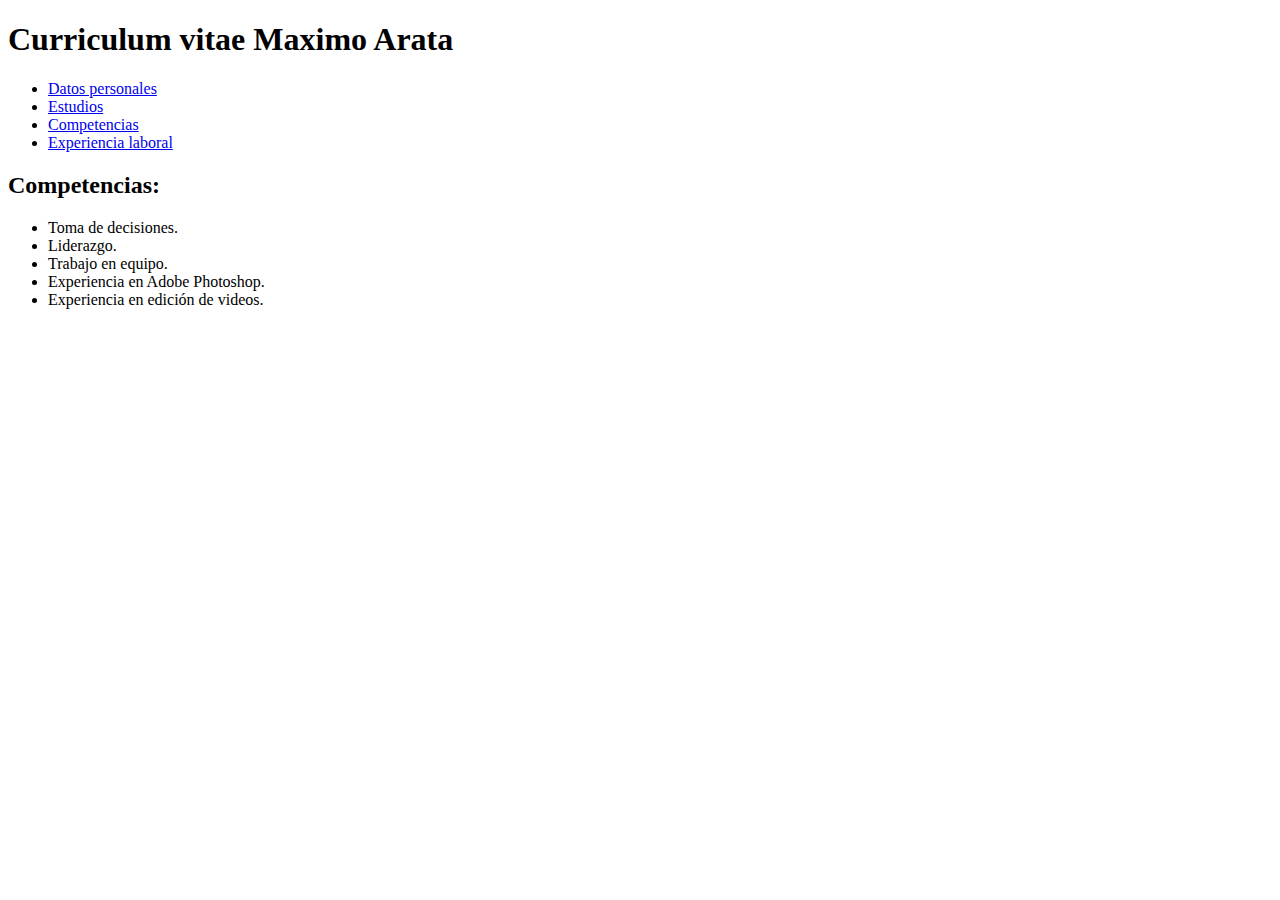
==== competencias.html @ 087e7a60 "Versión 2" ====
<!DOCTYPE html>
<html lang="en">
<head>
    <meta charset="UTF-8">
    <meta http-equiv="X-UA-Compatible" content="IE=edge">
    <meta name="viewport" content="width=device-width, initial-scale=1.0">
    <title>Curriculum vitae - Competencias</title>
</head>
<body>
    <h1>Curriculum vitae Maximo Arata</h1>
    <ul>
        <li><a href="index.html"> Datos personales </a></li>
        <li><a href="estudios.html"> Estudios </a></li>
        <li><a href="competencias.html"> Competencias </a></li>
        <li><a href="experiencias.html">  Experiencia laboral </a></li>
    </ul>
    <h2>Competencias:</h2>
    <ul>
        <li>Toma de decisiones. </li>
        <li>Liderazgo. </li>
            <li>Trabajo en equipo.</li>
            <li>Experiencia en Adobe Photoshop.</li>
            <li>Experiencia en edición de videos.</li>
        </ul>
</body>
</html>
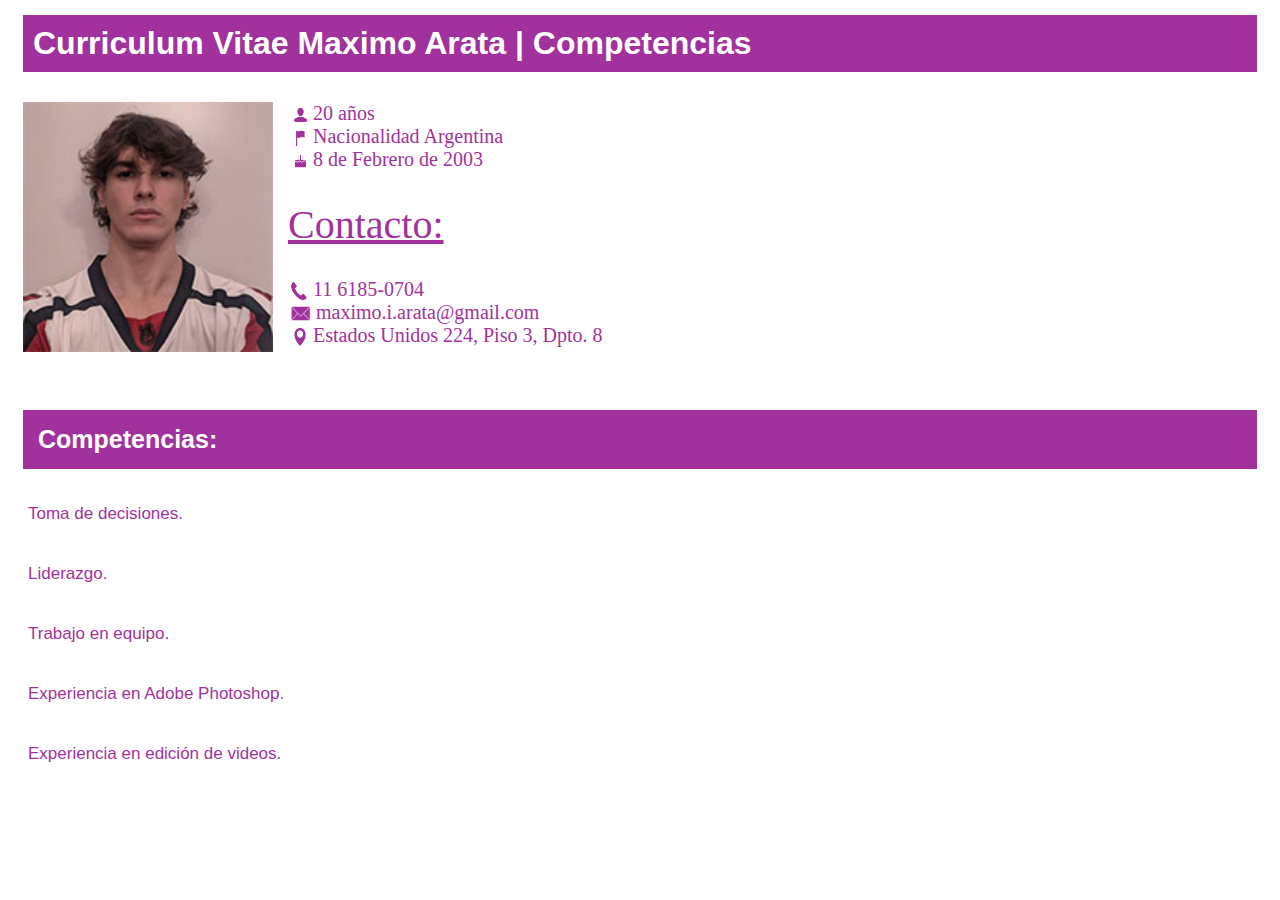
==== commit a9ac09cc: "Version 4" ====
--- a/competencias.html
+++ b/competencias.html
@@ -5,22 +5,32 @@
     <meta http-equiv="X-UA-Compatible" content="IE=edge">
     <meta name="viewport" content="width=device-width, initial-scale=1.0">
     <title>Curriculum vitae - Competencias</title>
+    <link rel="stylesheet" href="Style/competencias.css">
 </head>
 <body>
-    <h1>Curriculum vitae Maximo Arata</h1>
-    <ul>
-        <li><a href="index.html"> Datos personales </a></li>
-        <li><a href="estudios.html"> Estudios </a></li>
-        <li><a href="competencias.html"> Competencias </a></li>
-        <li><a href="experiencias.html">  Experiencia laboral </a></li>
-    </ul>
-    <h2>Competencias:</h2>
-    <ul>
-        <li>Toma de decisiones. </li>
-        <li>Liderazgo. </li>
-            <li>Trabajo en equipo.</li>
-            <li>Experiencia en Adobe Photoshop.</li>
-            <li>Experiencia en edición de videos.</li>
-        </ul>
+    <h1><a class="titulo" href="index.html"> Curriculum Vitae Maximo Arata | Competencias </a></h1>
+    <img class="imagen" src="Images/fotocv.jpg" alt="foto maximo">
+    
+    <div>
+        <p class="info"> <img class="imagensilueta" src="Images/siluetavector.png" alt="silueta imagen"> 20 años
+        <br> <img class="imagensilueta" src="Images/banderavector.png" alt="bandera imagen"> Nacionalidad Argentina         
+        <br> <img class="imagensilueta" src="Images/tortavector.png" alt="torta imagen"> 8 de Febrero de 2003</p>
+    
+        <a class="contactoh2">Contacto:</a>
+
+        <p class="infocontacto">   <img class="imagensilueta" src="Images/telefonovector.png" alt="telefono imagen"> 11 6185-0704
+        <br> <img class="imagencorreo" src="Images/corrreovector.png" alt="correo imagen"> maximo.i.arata@gmail.com
+        <br> <img class="imagensilueta" src="Images/pinvector.png" alt="pin imagen"> Estados Unidos 224, Piso 3, Dpto. 8</p>
+    </div>
+
+    <br>
+        <h3 class="competenciasub"> Competencias: </h3>
+
+        <li class="compes"> Toma de decisiones. </li>
+        <li class="compes"> Liderazgo. </li>
+        <li class="compes">  Trabajo en equipo.</li>
+        <li class="compes">  Experiencia en Adobe Photoshop.</li>
+        <li class="compes">  Experiencia en edición de videos.</li>
+
 </body>
 </html>--- a/Style/competencias.css
+++ b/Style/competencias.css
@@ -0,0 +1,76 @@
+body{
+    background-color: rgb(255, 255, 255);
+    font-size: medium;
+}
+h1{
+    color: rgb(255, 255, 255);
+    font-family: Arial, "Helvetica", sans-serif;
+    background-color: #A1329D;
+    padding: 10px;
+    margin: 15px;
+}
+
+.titulo{
+color: #ffffff;
+text-decoration: none;
+}
+
+.imagen{
+    float: left;
+    padding: 15px;
+    height: 250px;
+    width: 250px;
+}
+
+.imagensilueta{
+    float: left;
+    padding-top: 3px;
+    height: 20px;
+    width: 25px;
+}
+
+.imagencorreo{
+    float: left;
+    padding-top: 5px;
+    padding-left: 3px;
+    padding-right: 5px;
+    height: 15px;
+    width: 20px;
+}
+
+.info{
+    color: #A1329D;
+    margin: 30px;
+    font-size: 20px;
+}
+
+.contactoh2{
+    color: #A1329D;
+    font-size: 40px;
+    text-decoration: underline;
+}
+
+.infocontacto{
+    color: #A1329D;
+    margin: 30px;
+    font-size: 20px;
+
+}
+
+.competenciasub{
+    color: #ffffff;
+    font-family: "Arial", Helvetica, sans-serif;
+    font-size: 25px;
+    background-color: #A1329D;
+    text-decoration: none;
+    padding: 15px;
+    margin: 15px;
+}
+
+.compes{
+    color: #A1329D;
+    font-family: "Arial", Helvetica, sans-serif;
+    font-size: 17px;
+    border-radius: 20px;
+    padding: 20px;
+}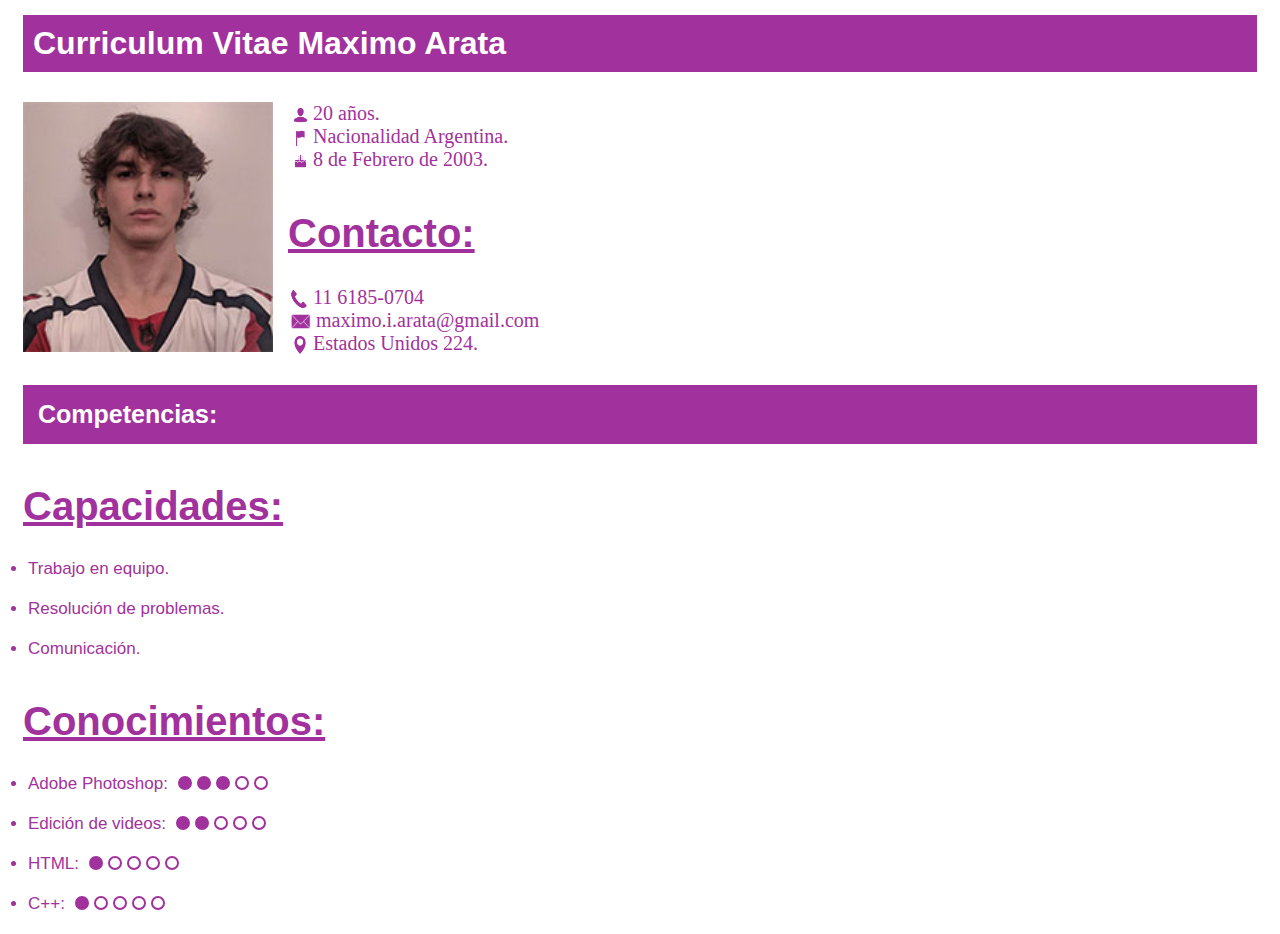
==== commit 21762766: "Version 6" ====
--- a/competencias.html
+++ b/competencias.html
@@ -8,29 +8,67 @@
     <link rel="stylesheet" href="Style/competencias.css">
 </head>
 <body>
-    <h1><a class="titulo" href="index.html"> Curriculum Vitae Maximo Arata | Competencias </a></h1>
+    <h1 class="titulo"><a class="links" href="index.html">Curriculum Vitae Maximo Arata</a></h1>
     <img class="imagen" src="Images/fotocv.jpg" alt="foto maximo">
     
     <div>
-        <p class="info"> <img class="imagensilueta" src="Images/siluetavector.png" alt="silueta imagen"> 20 años
-        <br> <img class="imagensilueta" src="Images/banderavector.png" alt="bandera imagen"> Nacionalidad Argentina         
-        <br> <img class="imagensilueta" src="Images/tortavector.png" alt="torta imagen"> 8 de Febrero de 2003</p>
-    
-        <a class="contactoh2">Contacto:</a>
-
-        <p class="infocontacto">   <img class="imagensilueta" src="Images/telefonovector.png" alt="telefono imagen"> 11 6185-0704
-        <br> <img class="imagencorreo" src="Images/corrreovector.png" alt="correo imagen"> maximo.i.arata@gmail.com
-        <br> <img class="imagensilueta" src="Images/pinvector.png" alt="pin imagen"> Estados Unidos 224, Piso 3, Dpto. 8</p>
+        <div>
+            <div class="info info20años"><img class="imgvector" src="Images/siluetavector.png" alt="silueta imagen"> 20 años.</div>
+            <div class="info"><img class="imgvector" src="Images/banderavector.png" alt="bandera imagen"> Nacionalidad Argentina.</div>
+            <div class="info"><img class="imgvector" src="Images/tortavector.png" alt="torta imagen"> 8 de Febrero de 2003.</div>
+        </div>
+        
+        <div>
+            <p class="subtitulos">Contacto:</p>
+            <div class="infocontacto"><img class="imgvector" src="Images/telefonovector.png" alt="telefono imagen"> 11 6185-0704</div>
+            <div class="infocontacto"><img class="imgcorreo" src="Images/corrreovector.png" alt="correo imagen"> maximo.i.arata@gmail.com</div>
+            <div class="infocontacto"><img class="imgvector" src="Images/pinvector.png" alt="pin imagen"> Estados Unidos 224.</div>
+        </div>
     </div>
 
-    <br>
-        <h3 class="competenciasub"> Competencias: </h3>
+    <section>
+        <p class="compessub"> Competencias: </p>
+        <div>
+            <a class="subtitulos">Capacidades:</a>
+            <li class="infocompes">Trabajo en equipo. </li>
+            <li class="infocompes">Resolución de problemas. </li>
+            <li class="infocompes">Comunicación. </li>
+        </div>
 
-        <li class="compes"> Toma de decisiones. </li>
-        <li class="compes"> Liderazgo. </li>
-        <li class="compes">  Trabajo en equipo.</li>
-        <li class="compes">  Experiencia en Adobe Photoshop.</li>
-        <li class="compes">  Experiencia en edición de videos.</li>
+        <div>
+            <p class="subtitulos">Conocimientos:</p>
+            <li class="infocompes">Adobe Photoshop: <ol class="circles">
+                <li></li>
+                <li></li>
+                <li></li>
+                <li class="empty"></li>
+                <li class="empty"></li>
+                </ol></li>
+            <li class="infocompes">Edición de videos: <ol class="circles">
+                <li></li>
+                <li></li>
+                <li class="empty"></li>
+                <li class="empty"></li>
+                <li class="empty"></li>
+                </ol></li>
+            <li class="infocompes">HTML: <ol class="circles">
+                <li></li>
+                <li class="empty"></li>
+                <li class="empty"></li>
+                <li class="empty"></li>
+                <li class="empty"></li>
+                </ol></li>
+            <li class="infocompes">C++: <ol class="circles">
+                <li></li>
+                <li class="empty"></li>
+                <li class="empty"></li>
+                <li class="empty"></li>
+                <li class="empty"></li>
+                </ol></li>
+        </div>
+    </section>
+
+   
 
 </body>
 </html>--- a/Style/competencias.css
+++ b/Style/competencias.css
@@ -1,76 +1,113 @@
-body{
-    background-color: rgb(255, 255, 255);
-    font-size: medium;
+.titulo {
+  color: #fff;
+  text-decoration: none;
+  font-family: Arial, Helvetica, sans-serif;
+  background-color: #a1329d;
+  padding: 10px;
+  margin: 15px;
 }
-h1{
-    color: rgb(255, 255, 255);
-    font-family: Arial, "Helvetica", sans-serif;
-    background-color: #A1329D;
-    padding: 10px;
-    margin: 15px;
+.links {
+  text-decoration: none;
+  color: white;
+}
+.imagen {
+  float: left;
+  padding: 15px;
+  height: 250px;
+  width: 250px;
+}
+.imgvector {
+  float: left;
+  padding-top: 3px;
+  height: 20px;
+  width: 25px;
+}
+.imgcorreo {
+  float: left;
+  padding-top: 5px;
+  padding-left: 3px;
+  padding-right: 5px;
+  height: 15px;
+  width: 20px;
+}
+.info, .infocontacto {
+  color: #a1329d;
+  margin: 0px;
+  font-size: 20px;
+}
+.info20años {
+  margin-top: 30px;
+}
+.subtitulos{
+  color: #a1329d;
+  text-decoration: underline;
+  font-weight: 700;
+  font-size: 40px;
+  font-family: Arial, Helvetica, sans-serif;
+  display: flex;
+  margin: 40px 0 30px 15px;
 }
 
-.titulo{
-color: #ffffff;
-text-decoration: none;
+
+.compessub{
+  display: flex;
+  color: #ffffff;
+  font-family: "Arial", Helvetica, sans-serif;
+  font-weight: 600;
+  font-size: 25px;
+  background-color: #A1329D;
+  text-decoration: none;
+  padding: 15px;
+  margin-top: 30px;
+  margin-left: 15px;
+  margin-right: 15px;
+}
+.infocompes{
+  color: #A1329D;
+  font-family: "Arial", Helvetica, sans-serif;
+  font-size: 17px;
+  margin-left: 20px;
+  margin-bottom: 20px;
 }
 
-.imagen{
-    float: left;
-    padding: 15px;
-    height: 250px;
-    width: 250px;
+
+.circles {
+  vertical-align: -1px;
+  display: inline-flex;
+  justify-content: space-between;
+  list-style-type: none;
+  padding: 0;
+  margin: 0;
 }
+.circles li {
+  width: 10px;
+  height: 10px;
+  margin-left: 5px;
+  border-radius: 50%;
+  border: 2px solid #A1329D;
+  background-color: #A1329D;
+}
+  .circles li.empty {
+  border: 2px solid #A1329D;
+  background-color: transparent;
+}
+  
 
-.imagensilueta{
-    float: left;
-    padding-top: 3px;
-    height: 20px;
-    width: 25px;
+@media screen and (max-width: 548px) {
+  .imagen {
+    margin-right: 250px;
+  }
+  .subtitulos{
+    margin: 20px 0 30px 15px;
+  }
+  .info, .infocontacto {
+    margin-left: 10px;
+  }
+
+  
+  .contenedores {
+    display: flex;
+    padding: 5px;
+    margin: 15px;
+  }
 }
-
-.imagencorreo{
-    float: left;
-    padding-top: 5px;
-    padding-left: 3px;
-    padding-right: 5px;
-    height: 15px;
-    width: 20px;
-}
-
-.info{
-    color: #A1329D;
-    margin: 30px;
-    font-size: 20px;
-}
-
-.contactoh2{
-    color: #A1329D;
-    font-size: 40px;
-    text-decoration: underline;
-}
-
-.infocontacto{
-    color: #A1329D;
-    margin: 30px;
-    font-size: 20px;
-
-}
-
-.competenciasub{
-    color: #ffffff;
-    font-family: "Arial", Helvetica, sans-serif;
-    font-size: 25px;
-    background-color: #A1329D;
-    text-decoration: none;
-    padding: 15px;
-    margin: 15px;
-}
-
-.compes{
-    color: #A1329D;
-    font-family: "Arial", Helvetica, sans-serif;
-    font-size: 17px;
-    border-radius: 20px;
-    padding: 20px;
-}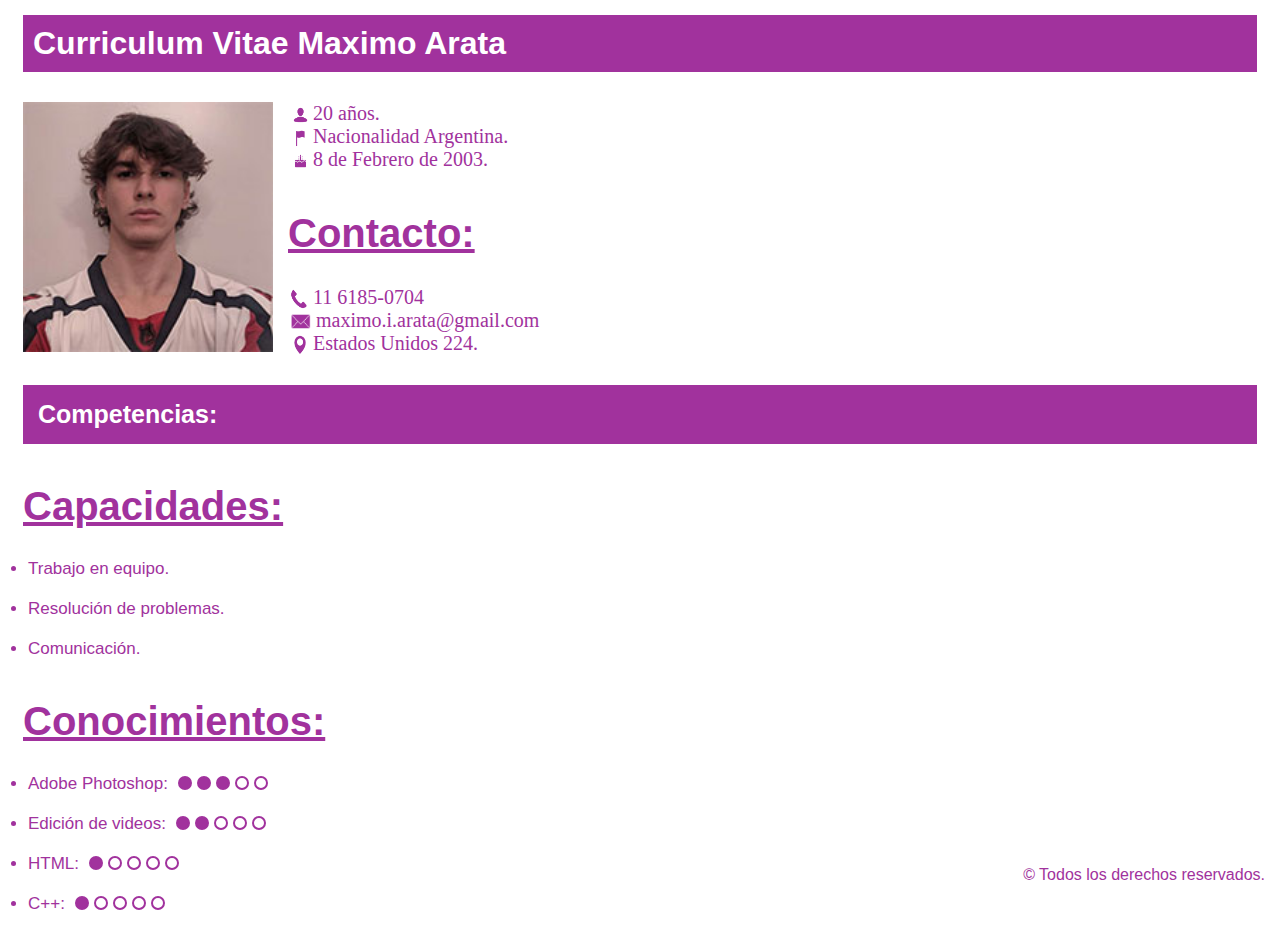
==== commit 6fd11868: "Version 9" ====
--- a/competencias.html
+++ b/competencias.html
@@ -68,7 +68,9 @@
         </div>
     </section>
 
-   
+    <div>
+        <p class="derechos">© Todos los derechos reservados.</p>
+    </div>
 
 </body>
 </html>--- a/Style/competencias.css
+++ b/Style/competencias.css
@@ -5,6 +5,9 @@
   background-color: #a1329d;
   padding: 10px;
   margin: 15px;
+}
+.titulo:hover{
+  background-color: #70256e;
 }
 .links {
   text-decoration: none;
@@ -91,7 +94,15 @@
   border: 2px solid #A1329D;
   background-color: transparent;
 }
-  
+
+.derechos {
+  font-family: Arial, Helvetica, sans-serif;
+  color: #a1329d;
+  position: absolute;
+  bottom: 0;
+  right: 0;
+  margin-right: 15px;
+}
 
 @media screen and (max-width: 548px) {
   .imagen {
@@ -110,4 +121,10 @@
     padding: 5px;
     margin: 15px;
   }
+
+  .derechos {
+    position: static;
+    margin-top: 50px;
+    text-align: right;
+  }
 }
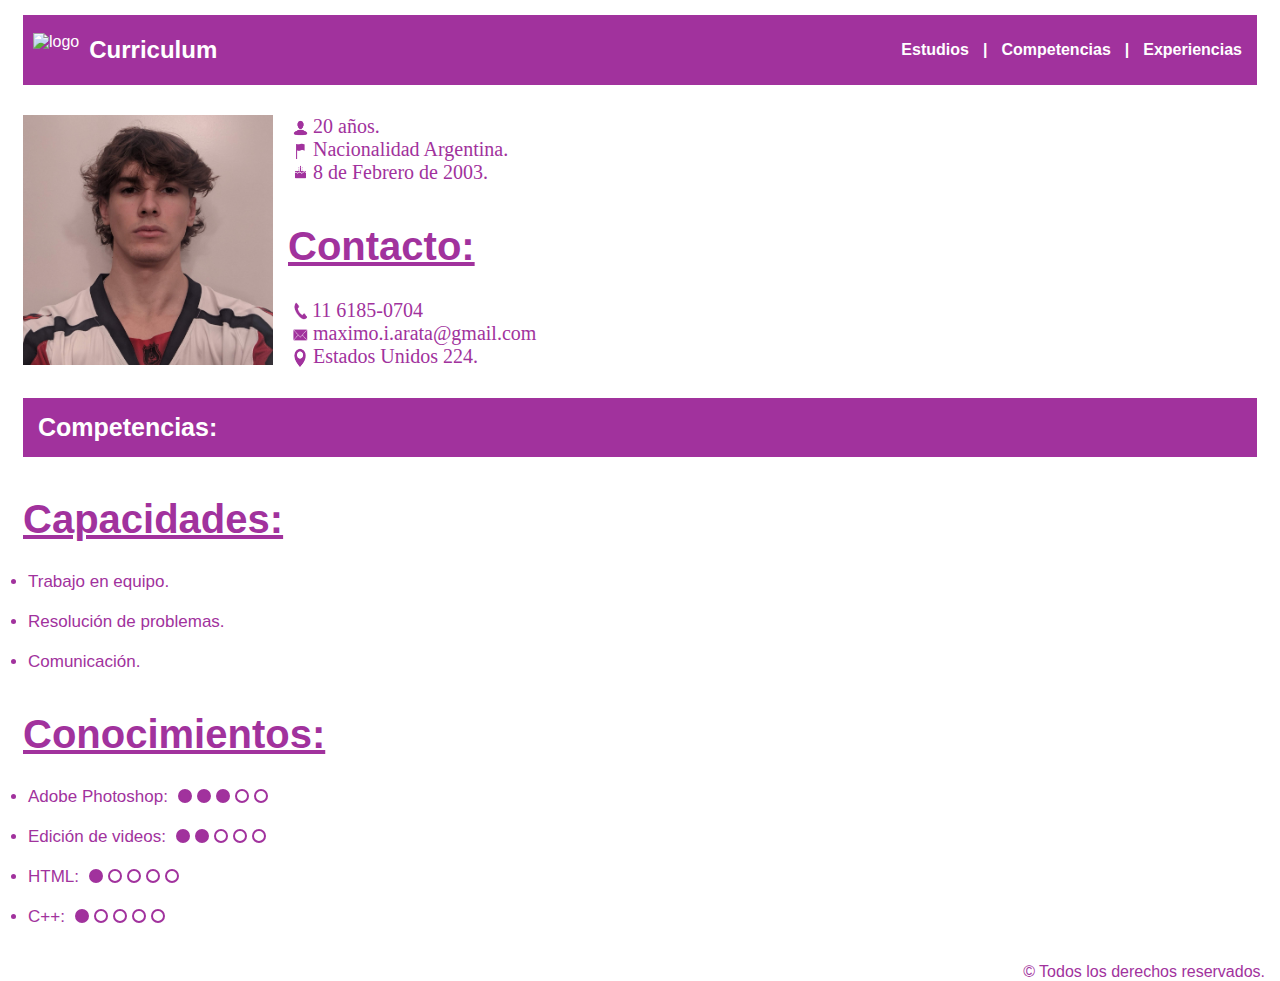
==== commit deec7905: "Version 13" ====
--- a/competencias.html
+++ b/competencias.html
@@ -6,24 +6,38 @@
     <meta name="viewport" content="width=device-width, initial-scale=1.0">
     <title>Curriculum vitae - Competencias</title>
     <link rel="stylesheet" href="Style/competencias.css">
+    <link rel="shortcut icon" href="Images/icono.ico">
 </head>
 <body>
-    <h1 class="titulo"><a class="links" href="index.html">Curriculum Vitae Maximo Arata</a></h1>
+    <header>
+        <a href="index.html" class="logo">
+          <img src="images/logo.png" alt="logo">
+          <h2 class="contenedores" >Curriculum</h2>
+        </a>
+        <nav>
+            <a href="estudios.html">Estudios</a>
+            <a class="null">|</a>
+            <a href="competencias.html">Competencias</a>
+            <a class="null">|</a>
+            <a href="experiencias.html">Experiencias</a>
+        </nav>
+    </header>
+
     <img class="imagen" src="Images/fotocv.jpg" alt="foto maximo">
     
     <div>
-        <div>
-            <div class="info info20años"><img class="imgvector" src="Images/siluetavector.png" alt="silueta imagen"> 20 años.</div>
-            <div class="info"><img class="imgvector" src="Images/banderavector.png" alt="bandera imagen"> Nacionalidad Argentina.</div>
-            <div class="info"><img class="imgvector" src="Images/tortavector.png" alt="torta imagen"> 8 de Febrero de 2003.</div>
-        </div>
+      <div>
+          <div class="info info20años"><img class="imgvector" src="Images/siluetavector.png" alt="silueta imagen"> 20 años.</div>
+          <div class="info"><img class="imgvector" src="Images/banderavector.png" alt="bandera imagen"> Nacionalidad Argentina.</div>
+          <div class="info"><img class="imgtorta" src="Images/tortavector.png" alt="torta imagen"> 8 de Febrero de 2003.</div>
+      </div>
         
-        <div>
-            <p class="subtitulos">Contacto:</p>
-            <div class="infocontacto"><img class="imgvector" src="Images/telefonovector.png" alt="telefono imagen"> 11 6185-0704</div>
-            <div class="infocontacto"><img class="imgcorreo" src="Images/corrreovector.png" alt="correo imagen"> maximo.i.arata@gmail.com</div>
-            <div class="infocontacto"><img class="imgvector" src="Images/pinvector.png" alt="pin imagen"> Estados Unidos 224.</div>
-        </div>
+      <div>
+          <p class="subtitulos">Contacto:</p>
+          <div class="infocontacto"><img class="imgtel" src="Images/telefonovector.png" alt="telefono imagen"> 11 6185-0704</div>
+          <div class="infocontacto"><img class="imgcorreo" src="Images/corrreovector.png" alt="correo imagen"> maximo.i.arata@gmail.com</div>
+          <div class="infocontacto"><img class="imgvector" src="Images/pinvector.png" alt="pin imagen"> Estados Unidos 224.</div>
+      </div>
     </div>
 
     <section>
--- a/Style/competencias.css
+++ b/Style/competencias.css
@@ -1,17 +1,39 @@
-.titulo {
+a {
+  text-decoration: none;
   color: #fff;
-  text-decoration: none;
+}
+nav a{
+  padding-right: 5px;
+  padding-left: 5px;
   font-family: Arial, Helvetica, sans-serif;
+  font-weight: 600;
+}
+nav a:hover{
+  color: #2e0824;
+}
+
+.null:hover{
+  color: #ffffff;
+}
+
+header {
+  margin: 15px;
+  display: flex;
+  height: 50px;
   background-color: #a1329d;
+  justify-content: space-between;
+  align-items: center;
   padding: 10px;
-  margin: 15px;
 }
-.titulo:hover{
-  background-color: #70256e;
+.logo{
+  font-family: sans-serif;
+  display: flex;
+  align-items: center;
 }
-.links {
-  text-decoration: none;
-  color: white;
+
+.logo img{
+  height: 35px;
+  margin-right: 10px;
 }
 .imagen {
   float: left;
@@ -25,13 +47,23 @@
   height: 20px;
   width: 25px;
 }
+.imgtorta {
+  float: left;
+  margin: 1px 0px 0px 0px;
+  height: 20px;
+  width: 25px;
+}
+.imgtel {
+  float: left;
+  margin: 3px 0px 0px 4px;
+  height: 18px;
+  width: 20px;
+}
 .imgcorreo {
   float: left;
-  padding-top: 5px;
-  padding-left: 3px;
-  padding-right: 5px;
-  height: 15px;
-  width: 20px;
+  margin: 7px 5px 0px 5px;
+  height: 12px;
+  width: 15px;
 }
 .info, .infocontacto {
   color: #a1329d;
@@ -99,27 +131,28 @@
   font-family: Arial, Helvetica, sans-serif;
   color: #a1329d;
   position: absolute;
-  bottom: 0;
+  bottom: 15;
   right: 0;
   margin-right: 15px;
 }
 
 @media screen and (max-width: 548px) {
+  header {
+    flex-direction: column;
+    height: 90px;
+  }
   .imagen {
-    margin-right: 250px;
+    margin-right: 300px;
   }
+  nav a {
+    padding-right: 2px;
+    padding-left: 2px;
+    }
   .subtitulos{
     margin: 20px 0 30px 15px;
   }
   .info, .infocontacto {
     margin-left: 10px;
-  }
-
-  
-  .contenedores {
-    display: flex;
-    padding: 5px;
-    margin: 15px;
   }
 
   .derechos {
@@ -128,3 +161,21 @@
     text-align: right;
   }
 }
+@media screen and (max-width: 380px) {
+  nav a {
+      font-size: 15px;
+      padding-right: 0px;
+      padding-left: 0px;
+      }
+}
+
+@media screen and (max-width: 358px) {
+  nav a {
+      font-size: 13px;
+      }
+}
+@media screen and (max-width: 325px) {
+  nav a {
+      font-size: 12px;
+      }
+}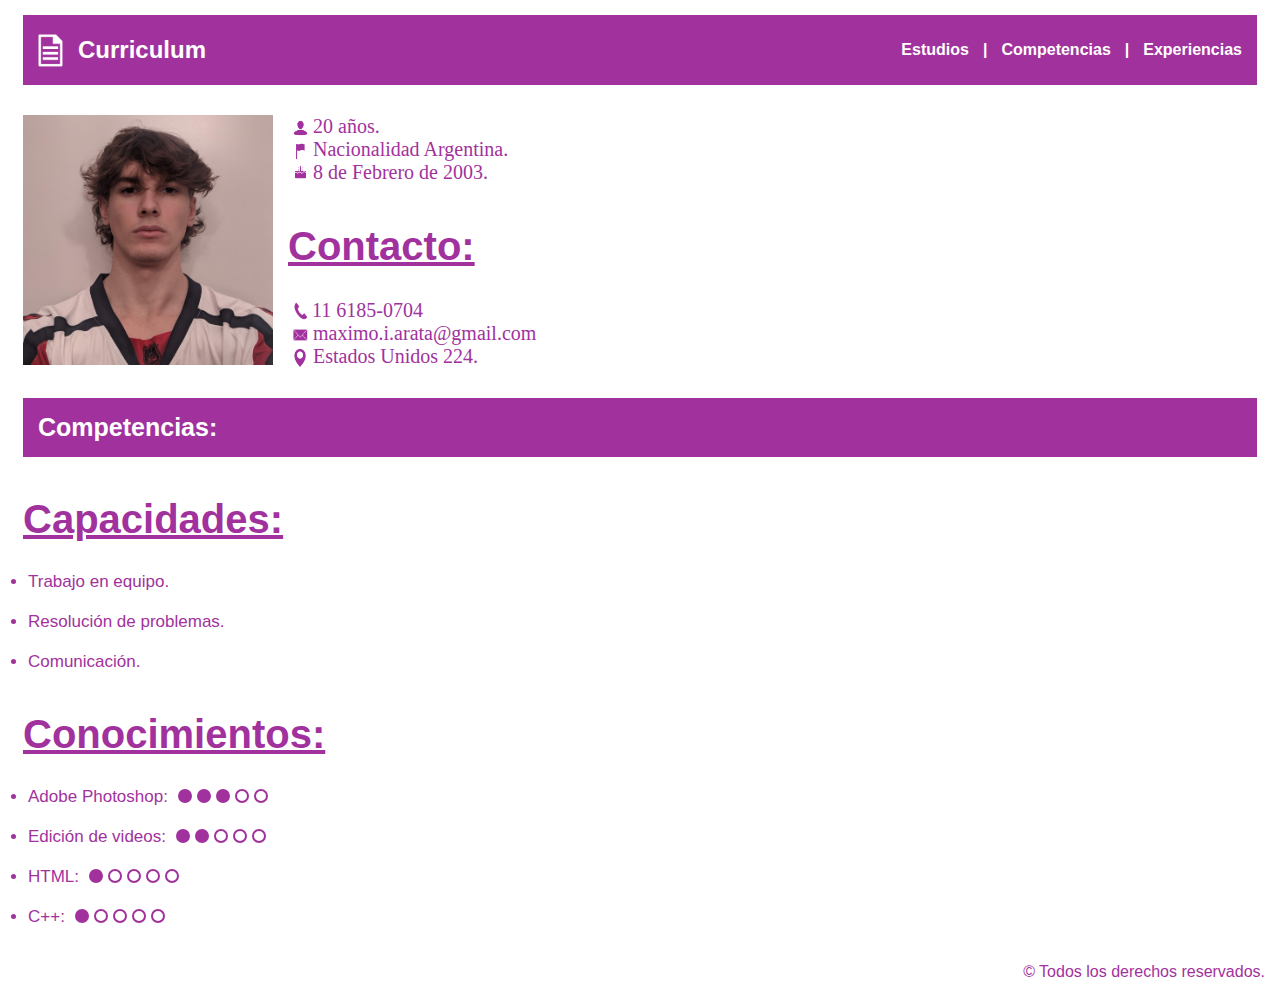
==== commit 2b257349: "v17" ====
--- a/competencias.html
+++ b/competencias.html
@@ -11,7 +11,7 @@
 <body>
     <header>
         <a href="index.html" class="logo">
-          <img src="images/logo.png" alt="logo">
+          <img src="images/logomain.png" alt="logo">
           <h2 class="contenedores" >Curriculum</h2>
         </a>
         <nav>
@@ -23,21 +23,21 @@
         </nav>
     </header>
 
-    <img class="imagen" src="Images/fotocv.jpg" alt="foto maximo">
-    
+    <img class="imagen" src="images/fotocv.jpg" alt="foto maximo">
+
     <div>
-      <div>
-          <div class="info info20años"><img class="imgvector" src="Images/siluetavector.png" alt="silueta imagen"> 20 años.</div>
-          <div class="info"><img class="imgvector" src="Images/banderavector.png" alt="bandera imagen"> Nacionalidad Argentina.</div>
-          <div class="info"><img class="imgtorta" src="Images/tortavector.png" alt="torta imagen"> 8 de Febrero de 2003.</div>
-      </div>
+        <div>
+            <div class="info info20años"><img class="imgvector" src="images/siluetavector.png" alt="silueta imagen"> 20 años.</div>
+            <div class="info"><img class="imgvector" src="images/banderavector.png" alt="bandera imagen"> Nacionalidad Argentina.</div>
+            <div class="info"><img class="imgtorta" src="images/tortavector.png" alt="torta imagen"> 8 de Febrero de 2003.</div>
+        </div>
         
-      <div>
-          <p class="subtitulos">Contacto:</p>
-          <div class="infocontacto"><img class="imgtel" src="Images/telefonovector.png" alt="telefono imagen"> 11 6185-0704</div>
-          <div class="infocontacto"><img class="imgcorreo" src="Images/corrreovector.png" alt="correo imagen"> maximo.i.arata@gmail.com</div>
-          <div class="infocontacto"><img class="imgvector" src="Images/pinvector.png" alt="pin imagen"> Estados Unidos 224.</div>
-      </div>
+        <div>
+            <p class="subtitulos">Contacto:</p>
+            <div class="infocontacto"><img class="imgtel" src="images/telefonovector.png" alt="telefono imagen"> 11 6185-0704</div>
+            <div class="infocontacto"><img class="imgcorreo" src="images/corrreovector.png" alt="correo imagen"> maximo.i.arata@gmail.com</div>
+            <div class="infocontacto"><img class="imgvector" src="images/pinvector.png" alt="pin imagen"> Estados Unidos 224.</div>
+        </div>
     </div>
 
     <section>
--- a/Style/competencias.css
+++ b/Style/competencias.css
@@ -136,7 +136,7 @@
   margin-right: 15px;
 }
 
-@media screen and (max-width: 548px) {
+@media screen and (max-width: 610px) {
   header {
     flex-direction: column;
     height: 90px;
